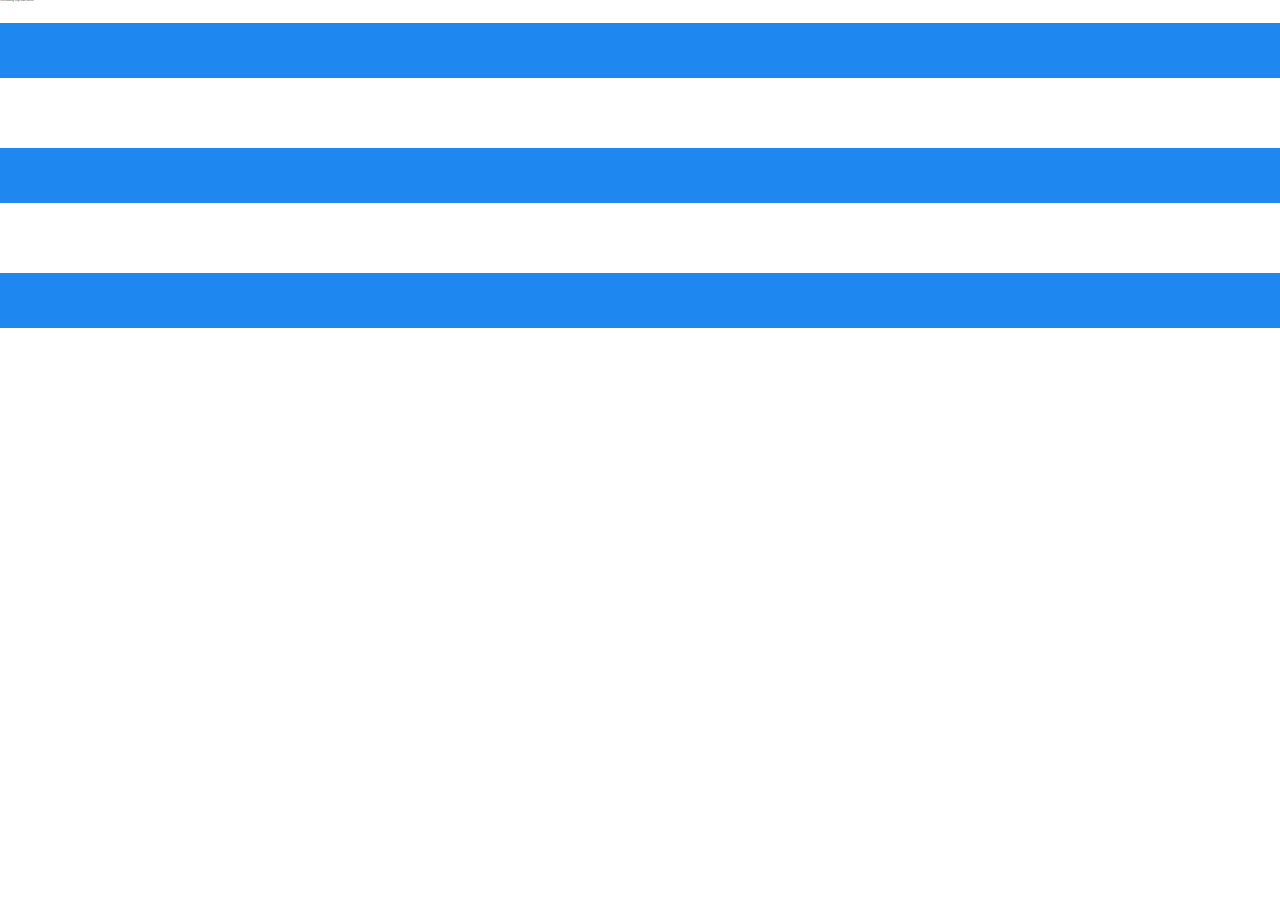
==== index.html @ 6793feea "Update index.html" ====
<!DOCTYPE html>

<head>
    <meta charset="utf-8">
    <meta http-equiv="X-UA-Compatible" content="IE=edge">
    <meta name="description" content="">
    <title>Menu 1</title>
    <meta name="viewport" content="width=device-width, initial-scale=1">
    <link rel="stylesheet" href="css/uikit.min.css" />
    <script src="js/uikit.min.js"></script>
    <script src="js/uikit-icons.min.js"></script>
    <style>
        html {
            font-size: 0.0260416vw;
        }
    </style>
</head>

<body>
    <h1 class="uk-heading-xlarge">Overflowing Cup Café Menu</h1>
    <a class="uk-button uk-button-primary uk-button-large uk-margin-large-bottom uk-width-1-1" href="menu1.html">Menu 1</a>
    <a class="uk-button uk-button-primary uk-button-large uk-margin-large-bottom uk-width-1-1" href="menu2.html">Menu 2</a>
    <a class="uk-button uk-button-primary uk-button-large uk-margin-large-bottom uk-width-1-1" href="menu3.html">Menu 3</a>
</body>

</html>
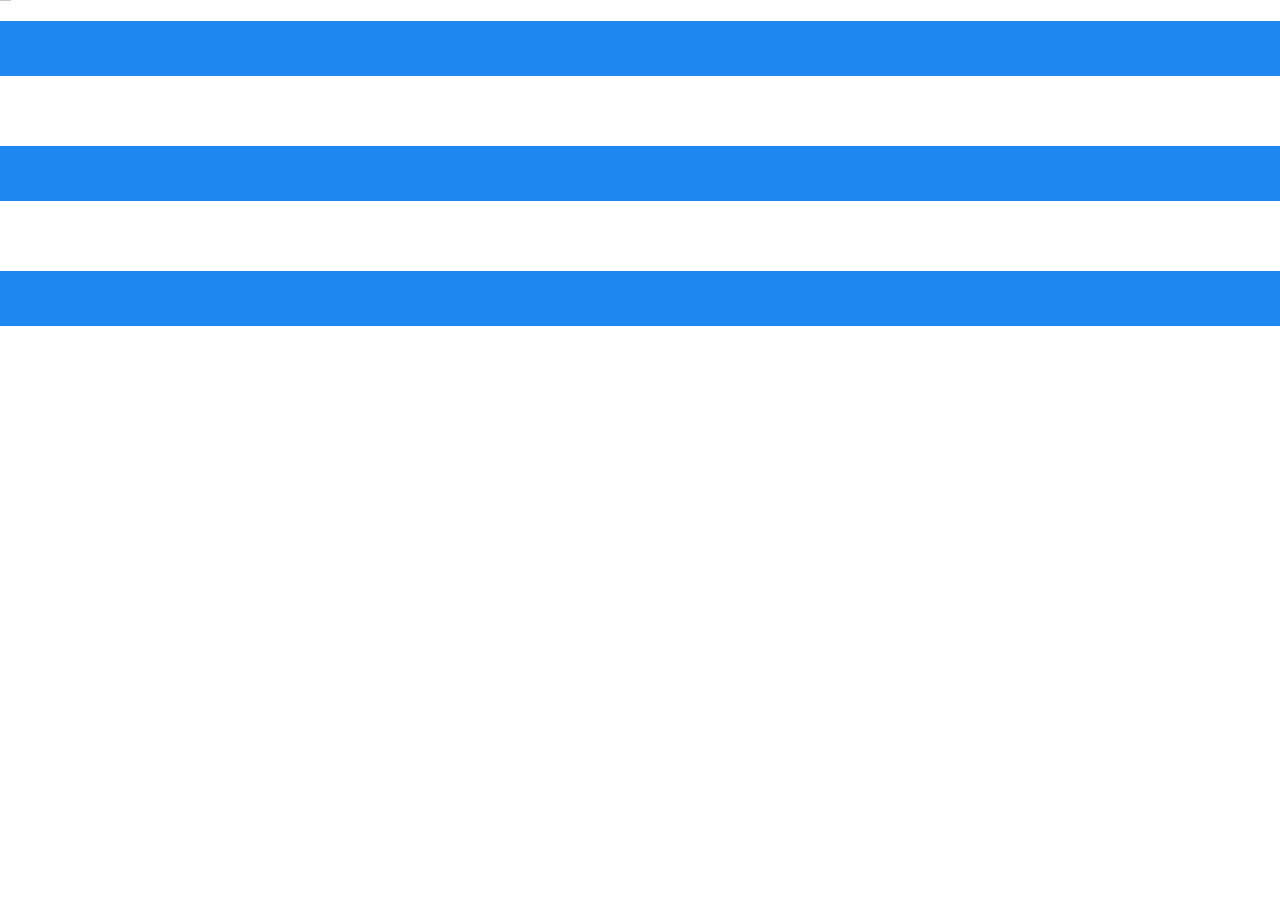
==== commit a735fd27: "Update index.html" ====
--- a/index.html
+++ b/index.html
@@ -17,7 +17,7 @@
 </head>
 
 <body>
-    <h1 class="uk-heading-xlarge">Overflowing Cup Café Menu</h1>
+    <h1>Overflowing Cup Café Menu</h1>
     <a class="uk-button uk-button-primary uk-button-large uk-margin-large-bottom uk-width-1-1" href="menu1.html">Menu 1</a>
     <a class="uk-button uk-button-primary uk-button-large uk-margin-large-bottom uk-width-1-1" href="menu2.html">Menu 2</a>
     <a class="uk-button uk-button-primary uk-button-large uk-margin-large-bottom uk-width-1-1" href="menu3.html">Menu 3</a>
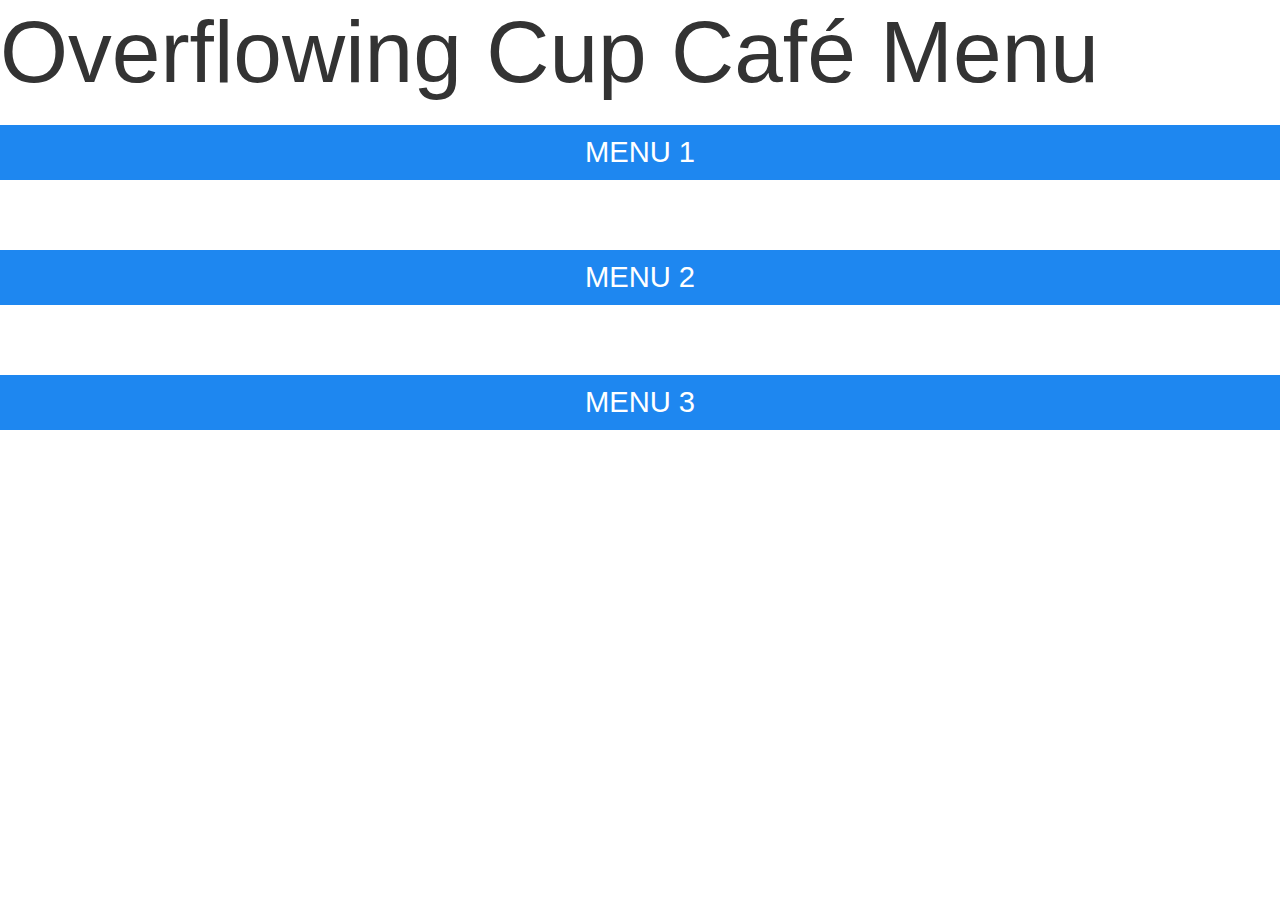
==== commit 472d5562: "Update index.html" ====
--- a/index.html
+++ b/index.html
@@ -11,7 +11,7 @@
     <script src="js/uikit-icons.min.js"></script>
     <style>
         html {
-            font-size: 0.0260416vw;
+            font-size: 2.604vw;
         }
     </style>
 </head>
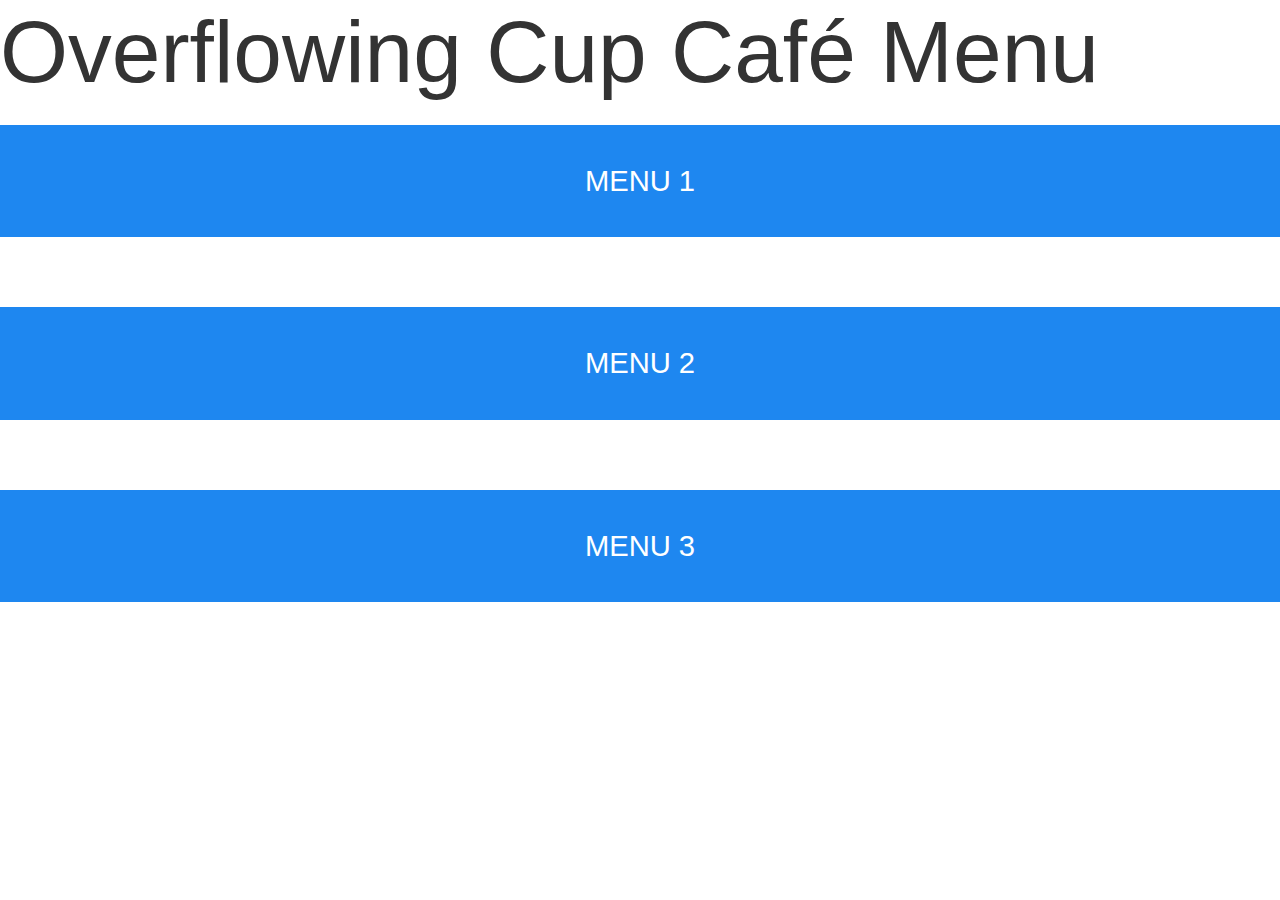
==== commit 8f5baaeb: "Update index.html" ====
--- a/index.html
+++ b/index.html
@@ -13,6 +13,9 @@
         html {
             font-size: 2.604vw;
         }
+        .uk-button-large {
+            line-height: 3.3125rem;
+        }
     </style>
 </head>
 
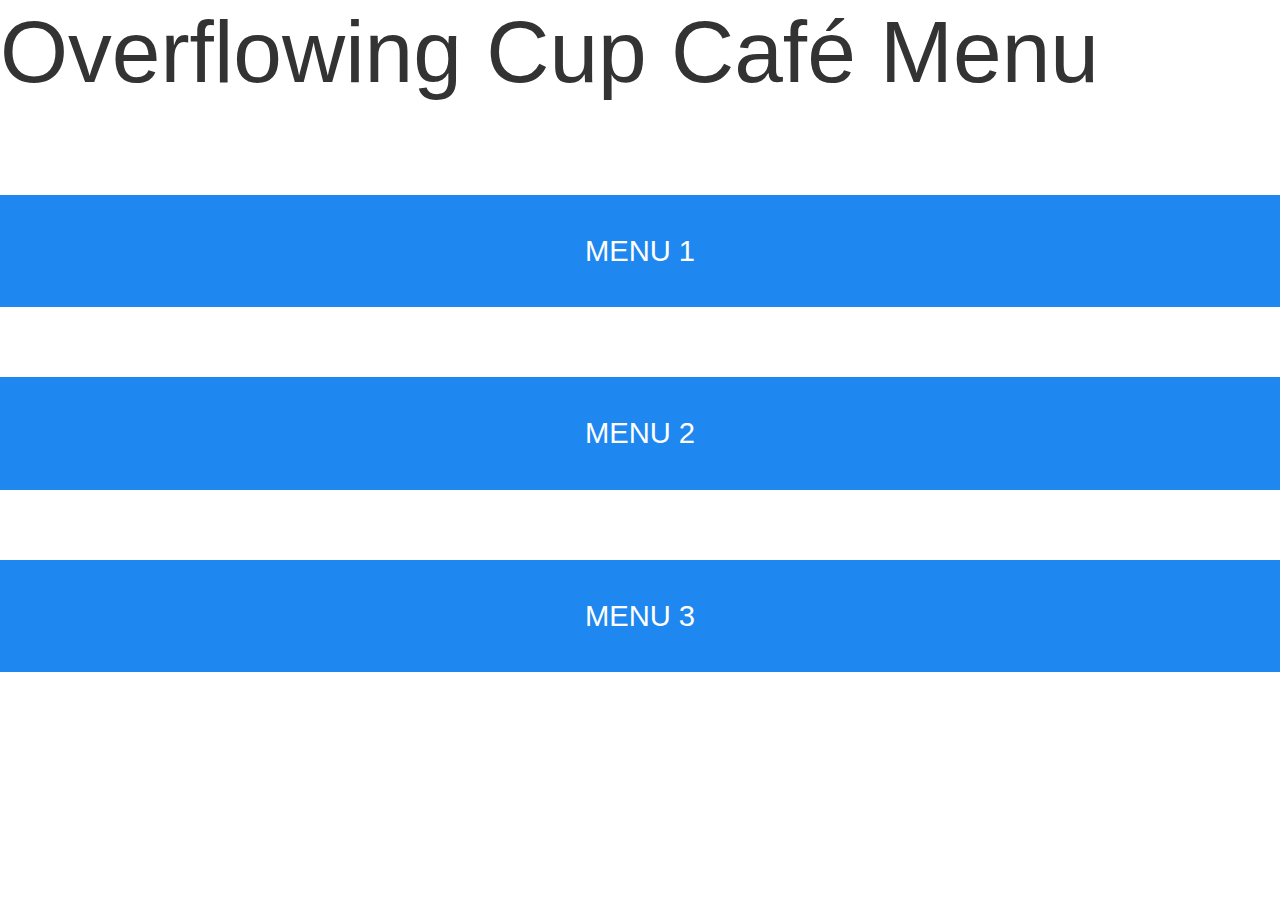
==== commit 7efbd32c: "Update index.html" ====
--- a/index.html
+++ b/index.html
@@ -21,9 +21,9 @@
 
 <body>
     <h1>Overflowing Cup Café Menu</h1>
-    <a class="uk-button uk-button-primary uk-button-large uk-margin-large-bottom uk-width-1-1" href="menu1.html">Menu 1</a>
-    <a class="uk-button uk-button-primary uk-button-large uk-margin-large-bottom uk-width-1-1" href="menu2.html">Menu 2</a>
-    <a class="uk-button uk-button-primary uk-button-large uk-margin-large-bottom uk-width-1-1" href="menu3.html">Menu 3</a>
+    <a class="uk-button uk-button-primary uk-button-large uk-margin-large-top uk-width-1-1" href="menu1.html">Menu 1</a>
+    <a class="uk-button uk-button-primary uk-button-large uk-margin-large-top uk-width-1-1" href="menu2.html">Menu 2</a>
+    <a class="uk-button uk-button-primary uk-button-large uk-margin-large-top uk-width-1-1" href="menu3.html">Menu 3</a>
 </body>
 
 </html>
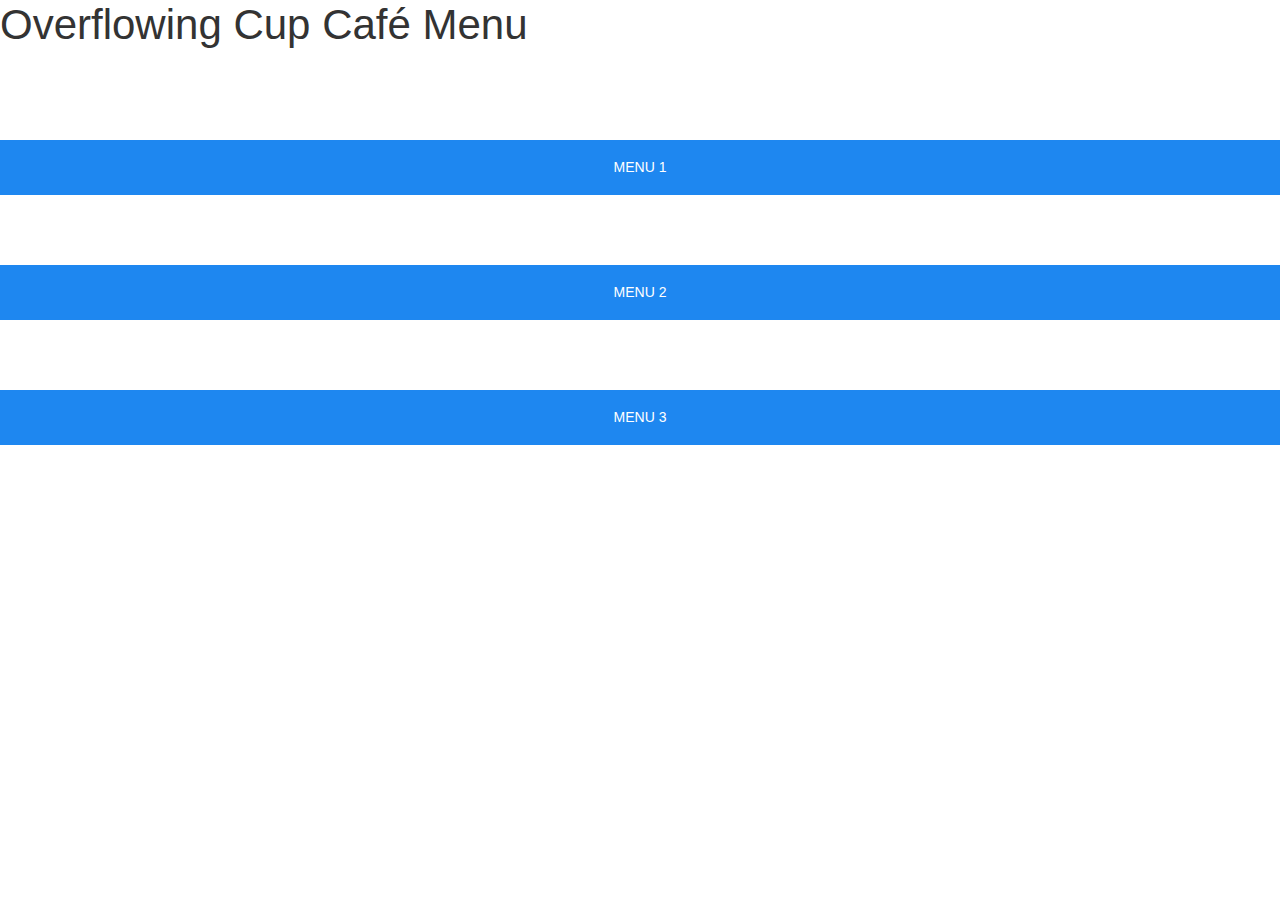
==== commit 518d8cf8: "Update index.html" ====
--- a/index.html
+++ b/index.html
@@ -7,16 +7,9 @@
     <title>Menu 1</title>
     <meta name="viewport" content="width=device-width, initial-scale=1">
     <link rel="stylesheet" href="css/uikit.min.css" />
+    <link rel="stylesheet" href="css/common.css" />
     <script src="js/uikit.min.js"></script>
     <script src="js/uikit-icons.min.js"></script>
-    <style>
-        html {
-            font-size: 2.604vw;
-        }
-        .uk-button-large {
-            line-height: 3.3125rem;
-        }
-    </style>
 </head>
 
 <body>
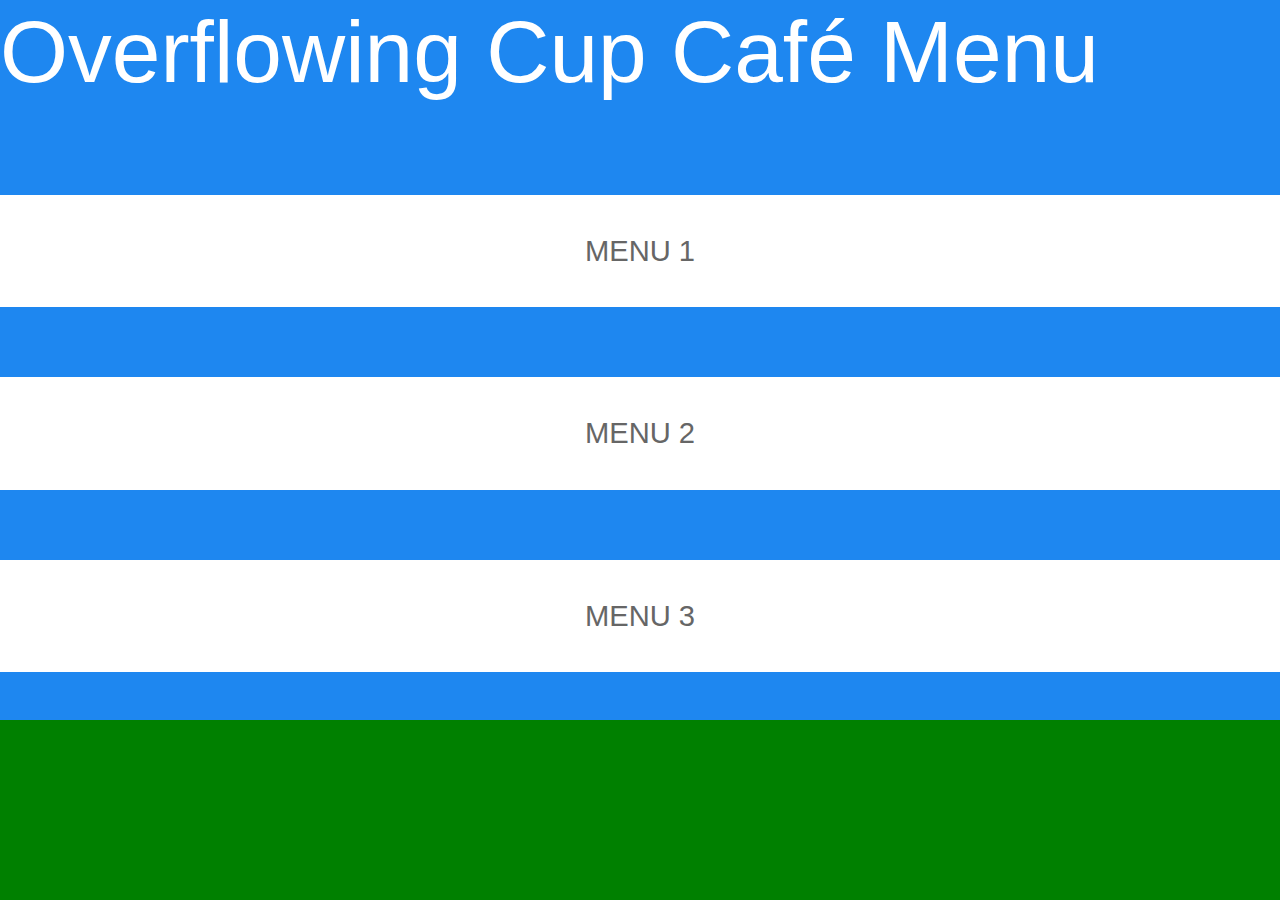
==== commit 95e3de9e: "Update index.html" ====
--- a/index.html
+++ b/index.html
@@ -12,7 +12,7 @@
     <script src="js/uikit-icons.min.js"></script>
 </head>
 
-<body>
+<body class="uk-background-primary uk-light">
     <h1>Overflowing Cup Café Menu</h1>
     <a class="uk-button uk-button-primary uk-button-large uk-margin-large-top uk-width-1-1" href="menu1.html">Menu 1</a>
     <a class="uk-button uk-button-primary uk-button-large uk-margin-large-top uk-width-1-1" href="menu2.html">Menu 2</a>
--- a/css/common.css
+++ b/css/common.css
@@ -0,0 +1,22 @@
+html {
+    font-size: 2.604vw;
+    background-color: green;
+    position: relative;
+    width: 100%;
+    /* 9:16 Aspect Ratio */
+    padding-top: 177.77%;
+    /* 16:9 Aspect Ratio */
+    padding-top: 56.25%;
+}
+
+body {
+    width: 100%;
+    height: 100%;
+    background-color: black;
+    top: 0;
+    position: absolute;
+}
+
+.uk-button-large {
+    line-height: 3.3125rem;
+}